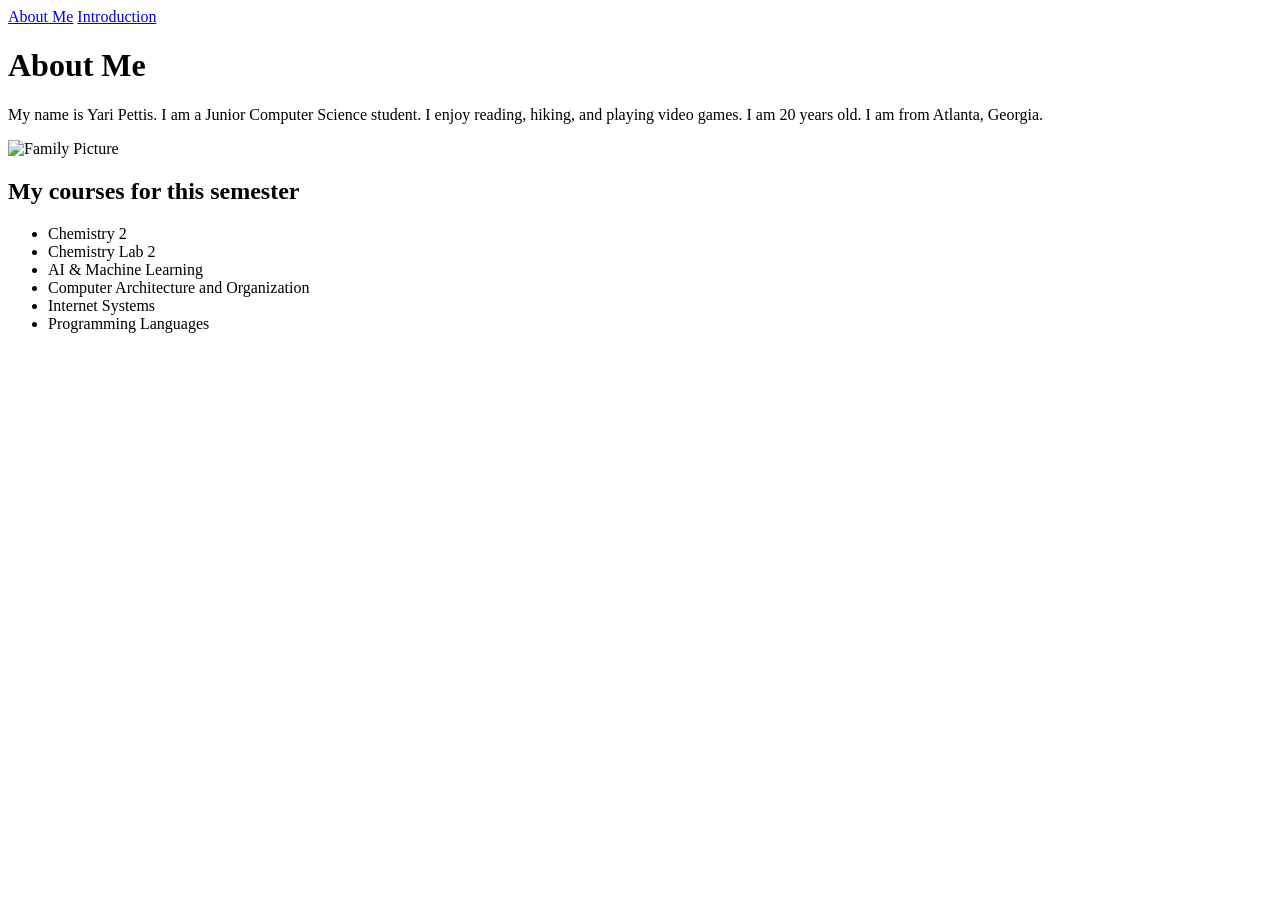
==== index.html @ 56f39dcf "Index and Introduction Inital commit" ====
<!DOCTYPE html>
<html lang="en">
<head>
    <meta charset="UTF-8">
    <meta name="viewport" content="width=device-width, initial-scale=1.0">
    <title>Document</title>
</head>
<body>
    <nav>

        <a href="index.html">About Me</a>
        <a href="introduction.html">Introduction</a>

    </nav>
    <h1>About Me</h1>
    <p>My name is Yari Pettis. I am a Junior Computer Science student. I enjoy reading, hiking, and playing video games. I am 20 years old. I am from Atlanta, Georgia.</p>
    <img src="img/img1.JPG" alt="Family Picture" width="500" height="400">
    <h2> My courses for this semester</h2>
    <ul>
        <li>Chemistry 2</li>
        <li>Chemistry Lab 2</li>
        <li>AI & Machine Learning</li>
        <li>Computer Architecture and Organization</li>
        <li>Internet Systems</li>
        <li>Programming Languages</li>
    </ul>

</body>
</html>
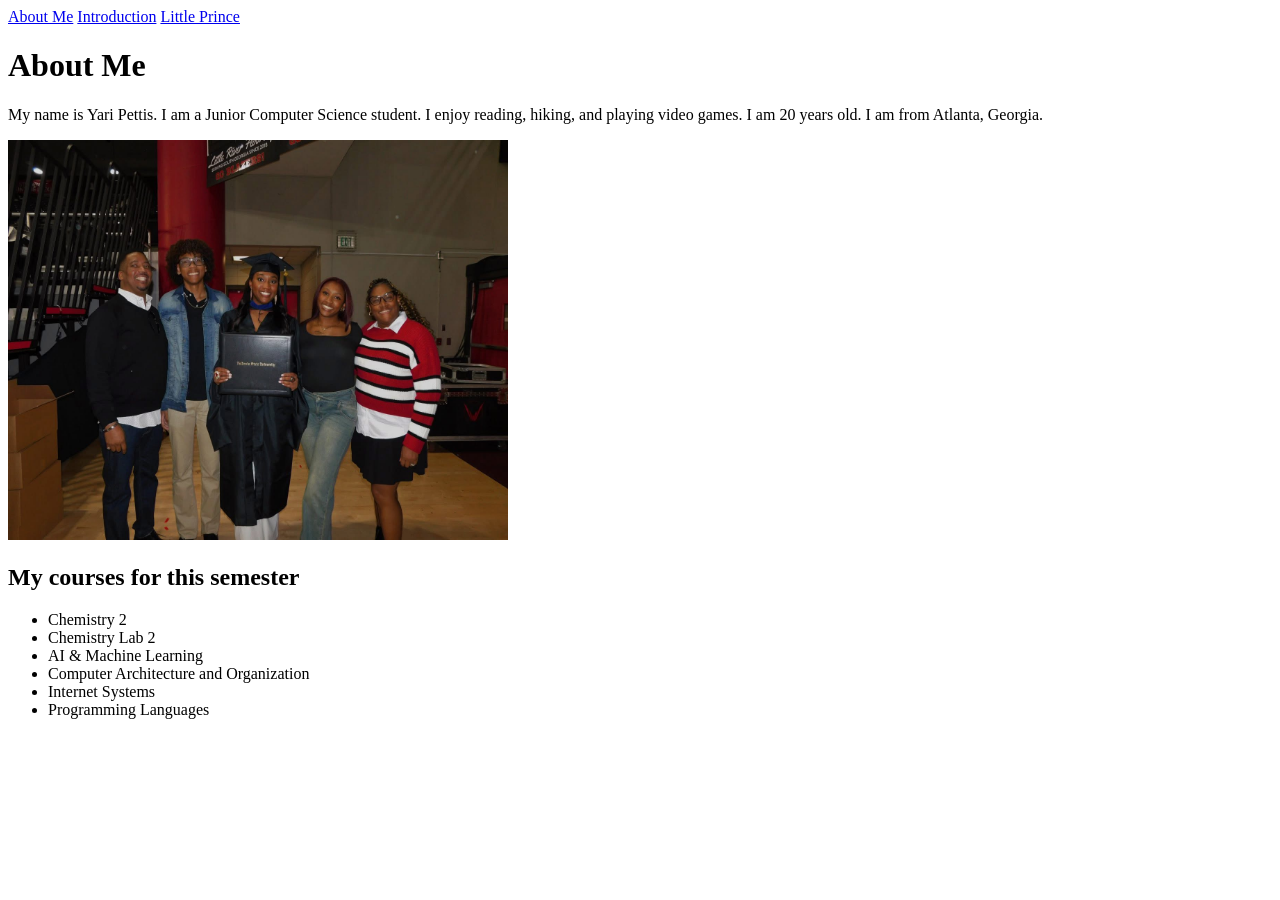
==== commit 42a3943f: "Little prince hw" ====
--- a/index.html
+++ b/index.html
@@ -10,6 +10,7 @@
 
         <a href="index.html">About Me</a>
         <a href="introduction.html">Introduction</a>
+        <a href="little_prince.html">Little Prince</a>
 
     </nav>
     <h1>About Me</h1>
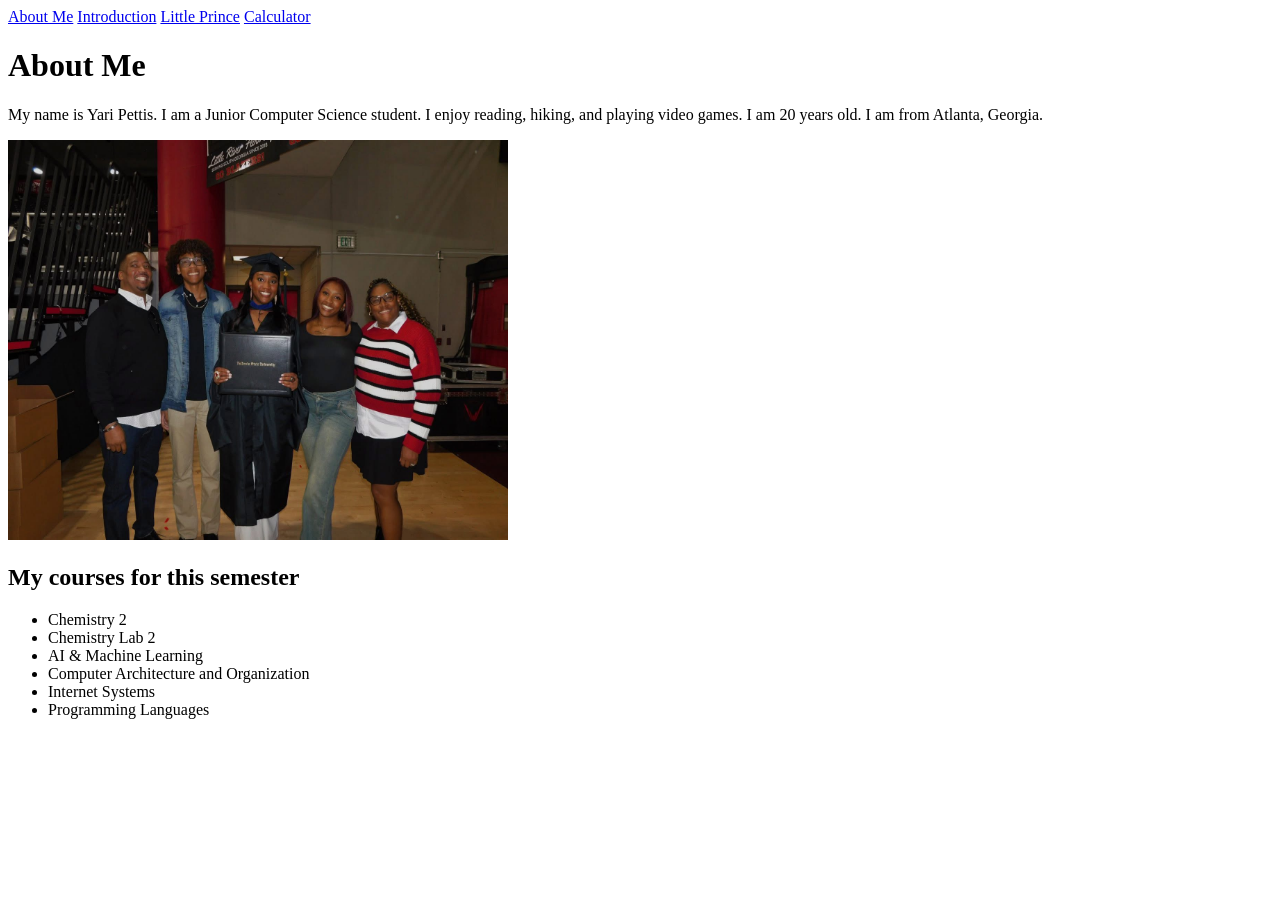
==== commit f5f1aaa6: "added to index" ====
--- a/index.html
+++ b/index.html
@@ -11,6 +11,7 @@
         <a href="index.html">About Me</a>
         <a href="introduction.html">Introduction</a>
         <a href="little_prince.html">Little Prince</a>
+        <a href="calculator.html">Calculator</a>
 
     </nav>
     <h1>About Me</h1>
